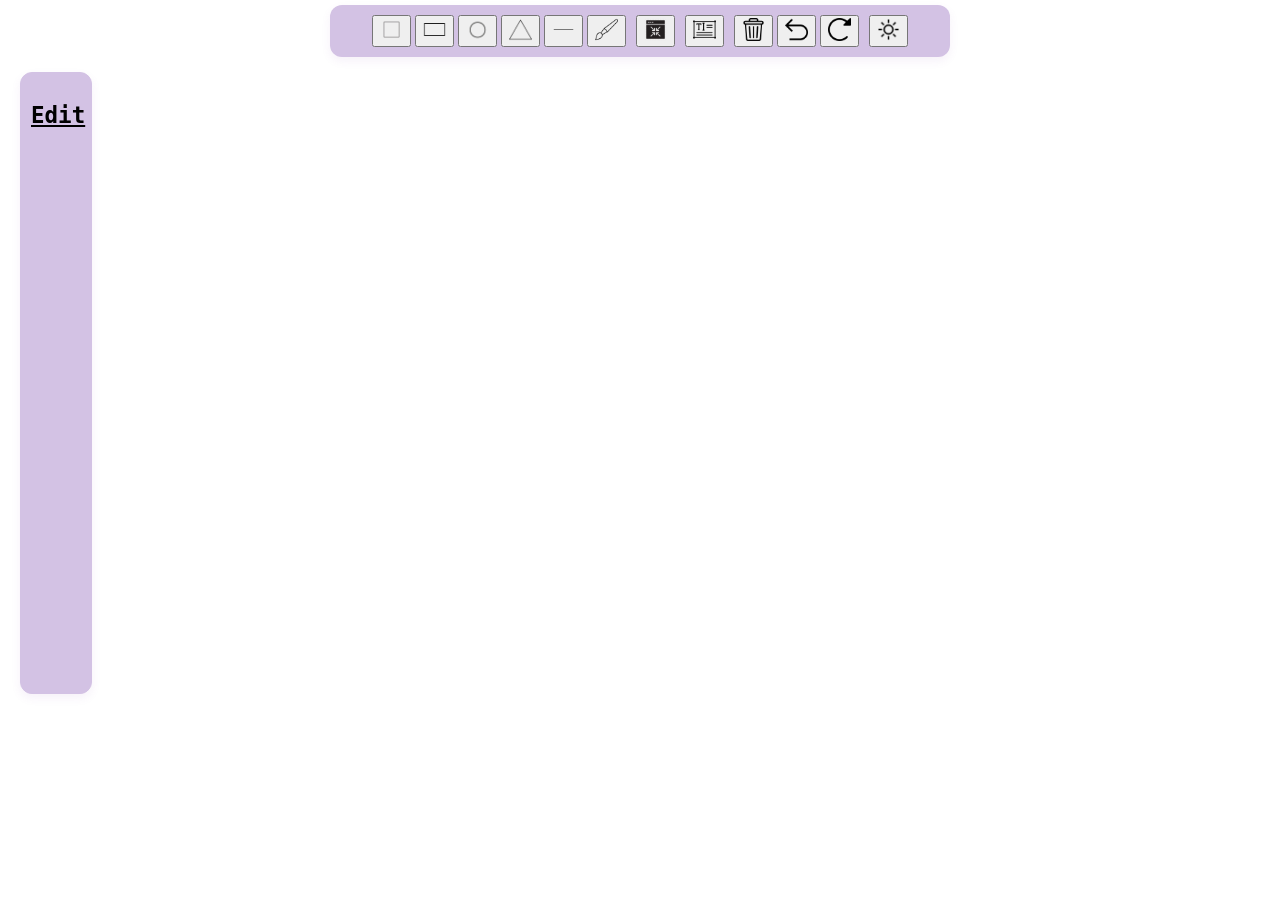
==== index.html @ 02af71a4 "Changed .html file name" ====
<!DOCTYPE html>
<html>
    <head>
        <meta charset="UTF-8">
        <title>SimplyDraw</title>
        <link rel="stylesheet" href="style.css">
    </head>
    <body>
        <header class="head">
            <div class="tools">
            <div id="Shapes">
                <button id="Square">
                    <img src="icons/square.png" alt="Square">
                </button>
                <button id="Rectangle">
                    <img src="icons/rectangle.png" alt="Rectangle">
               </button>
                <button id="Circle">
                    <img src="icons/circle.png" alt="Circle">
                </button>
                <button id="Triangle">
                    <img src="icons/triangle.png" alt="Triangle">
                </button>
                <button id="Line">
                    <img src="icons/line.png" alt="Line">
                </button>
                <button id="Brush">
                    <img src="icons/brush.png" alt="Brush">
                </button>
            </div>
            <button id="Image">
                <img src="icons/image.png" alt="Image">
            </button>
            <button id="textBox">
                <img src="icons/text.png" alt="TextBox">
            </button>
            <div class="clear">
            <button id="Bin">
                <img src="icons/bin.png" alt="Clear Screen">
            </button>
            <button id="Undo">
                <img src="icons/undo.png" alt="Undo">
            </button>
            <button id="Redo">
                <img src="icons/redo.png" alt="Redo">
            </button>
            </div>
            <div>
                <button class="mode">
                    <img src="icons/lightmode.png" alt="Light Mode">
                </button>
            </div>
            </div>

        </header>

        <main class="Workspace">
            <!-- creating side panel (i have made this comment cause it was confusing. It is not gpt generated :( ) -->
            <aside class="panel">
                <h2>Edit</h2>
                <div id="properties">
                </div>
            </aside>
            <section class="Canvas">
                <canvas id="Canvas" width="1600" height="800">
                </canvas>
            </section>
        </main>
        <div id="BrushCursor"></div>
        <script src="main.js">
        </script>
    </body>
</html>
---- style.css ----
body {
    margin: 0; 
    display: flex;
    flex-direction: column;
}
body.dark-mode {
    margin: 0; 
    display: flex;
    flex-direction: column;
    background-color: black;
    color: white;
}
.tools {
    display: flex;
    gap: 10px;
    padding: 10px; 
    background: #d3c2e4;
    justify-content: center;
    align-items: center;
    width: 600px;
    margin: 0 auto;
    box-shadow: 0 4px 10px rgba(139, 75, 179, 0.08);
    transition: all 0.3s ease;
    border-radius: 12px;
    transform: translateY(5px);

}
.tools.dark-mode {
    display: flex;
    gap: 10px;
    padding: 10px; 
    background: #6d36a4;
    justify-content: center;
    align-items: center;
    width: 600px;
    margin: 0 auto;
    box-shadow: 0 4px 10px rgba(143, 112, 162, 0.604);
    transition: all 0.3s ease;
    border-radius: 12px;
    transform: translateY(5px);

}
.tools:hover {
    transform: translateY(-3px);
    box-shadow: 0 10px 20px rgba(0, 0, 0, 0.12);
}
.tools:hover.dark-mode {
    transform: translateY(-3px);
    box-shadow: 0 10px 20px rgba(177, 124, 124, 0.12);
}

.tools button:hover {
    transform: translateY(-2px);
    border-color: #d3c2e4;
}
.tools button:hover.dark-mode {
    transform: translateY(-2px);
    border-color: #6d36a4;
}
.tools button.active {
    background-color: #d3c2e4;
}
.tools button.active.dark-mode {
    background-color: #6d36a4;
}

button img {
  width: 23px;
  height: 23px;
  border-color: #d3c2e4;
}
button img.dark-mode {
  width: 23px;
  height: 23px;
  border-color: #6d36a4;
}

.Workspace {
    display: flex;
}
.Workspace.dark-mode {
    display: flex;
    background-color: black;
    color: white;
}


.Canvas {
    flex: 1
}
.Canvas.dark-mode {
    flex: 1;
    background-color: black;
    color: white;
}

#Canvas {
    width: 100%;
    height: 100%;
    display: block;
    position: relative
}
#Canvas.dark-mode {
    width: 100%;
    height: 100%;
    display: block;
    position: relative;
    background-color: black;
    color: white;
}
.panel {
    display: flex;
    flex-direction: column;
    gap: 5px;
    background: #d3c2e4;
    padding: 3px;
    font-size: 15px;
    border: 1px solid #d3c2e4;
    padding: 10px;
    margin: 20px;
    width: 50px;
    height: 600px;
    box-shadow: 0 4px 10px rgba(139, 75, 179, 0.08);
    transition: all 0.3s ease;
    border-radius: 12px;
    font-family: Papyrus, monospace;
    color: black;
    text-decoration: underline black;
}
.panel.dark-mode {
    display: flex;
    flex-direction: column;
    gap: 5px;
    background: #6d36a4;
    padding: 3px;
    font-size: 15px;
    border: 1px solid #6d36a4;
    padding: 10px;
    margin: 20px;
    width: 50px;
    height: 600px;
    box-shadow: 0 4px 10px rgba(153, 105, 183, 0.331);
    transition: all 0.3s ease;
    border-radius: 12px;
    font-family: Papyrus, monospace;
    color: white;
    text-decoration: underline;
    text-decoration-color: white;
}

.panel:hover {
    transform: translateY(-5px);
    box-shadow: 0 10px 20px rgba(0, 0, 0, 0.12);
}
.panel:hover.dark-mode {
    transform: translateY(-5px);
    box-shadow: 0 10px 20px rgba(255, 255, 255, 0.12);
}
#BrushCursor {
    position: absolute;
    border: 1px solid black;
    border-radius: 50%;
    width: 5px;
    height: 5px;
    display: none; 
    pointer-events: none; 
}
#BrushCursor.dark-mode {
    position: absolute;
    border: 1px solid white;
    border-radius: 50%;
    width: 5px;
    height: 5px;
    display: none; 
    pointer-events: none; 
}

.control {
    margin-bottom: 10px;
    display: flex;
    flex-direction: column;
    align-items: center;
    gap: 10px;
}
.control.dark-mode {
    margin-bottom: 10px;
    display: flex;
    flex-direction: column;
    align-items: center;
    gap: 10px;
    background-color: black;
    color: white;

}

.control input[type="range"] {
    flex: 1;
    width: 50px;
}
body.dark-mode .control input[type="range"] {
    flex: 1;
    width: 50px;
    background-color: black;
    color: white;
}
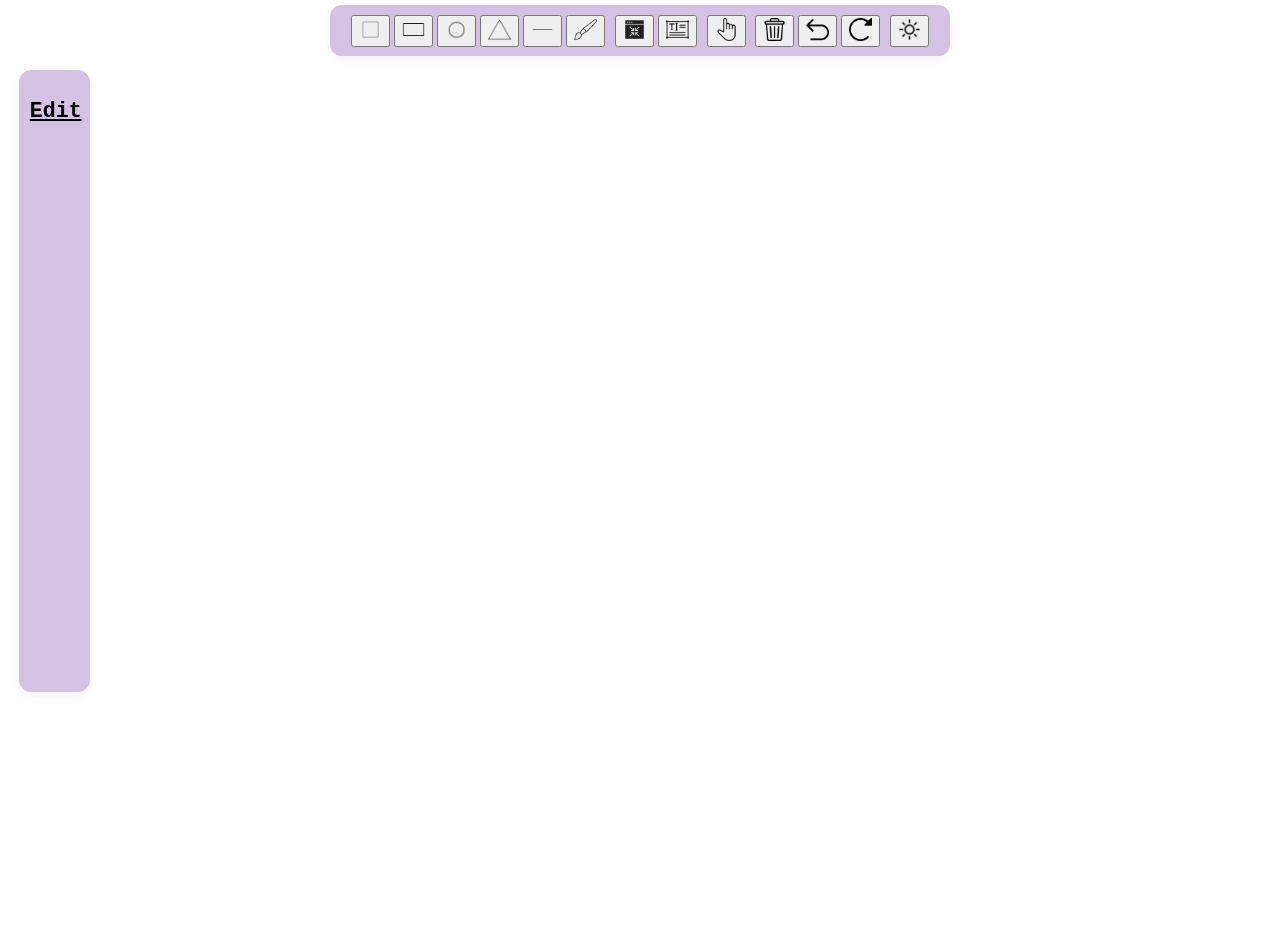
==== commit b540275a: "Added selection,changes px to relative units" ====
--- a/index.html
+++ b/index.html
@@ -28,12 +28,19 @@
                     <img src="icons/brush.png" alt="Brush">
                 </button>
             </div>
+            <div>
             <button id="Image">
                 <img src="icons/image.png" alt="Image">
             </button>
             <button id="textBox">
                 <img src="icons/text.png" alt="TextBox">
             </button>
+            </div>
+            <div>
+                <button id="Select">
+                <img src="icons/select.png" alt="Select">
+            </button>
+            </div>
             <div class="clear">
             <button id="Bin">
                 <img src="icons/bin.png" alt="Clear Screen">
@@ -62,7 +69,7 @@
                 </div>
             </aside>
             <section class="Canvas">
-                <canvas id="Canvas" width="1600" height="800">
+                <canvas id="Canvas" width="1600" height="900">
                 </canvas>
             </section>
         </main>
--- a/style.css
+++ b/style.css
@@ -12,12 +12,13 @@
 }
 .tools {
     display: flex;
-    gap: 10px;
-    padding: 10px; 
+    gap: 0.6rem;
+    padding: 0.6rem;
     background: #d3c2e4;
     justify-content: center;
     align-items: center;
-    width: 600px;
+    width: 80%;
+    max-width: 600px;
     margin: 0 auto;
     box-shadow: 0 4px 10px rgba(139, 75, 179, 0.08);
     transition: all 0.3s ease;
@@ -27,12 +28,13 @@
 }
 .tools.dark-mode {
     display: flex;
-    gap: 10px;
-    padding: 10px; 
+    gap: 0.6rem;
+    padding: 0.6rem; 
     background: #6d36a4;
     justify-content: center;
     align-items: center;
-    width: 600px;
+    width: 80%;
+    max-width: 600px;
     margin: 0 auto;
     box-shadow: 0 4px 10px rgba(143, 112, 162, 0.604);
     transition: all 0.3s ease;
@@ -111,13 +113,12 @@
 .panel {
     display: flex;
     flex-direction: column;
-    gap: 5px;
+    gap: 0.3rem;
     background: #d3c2e4;
-    padding: 3px;
-    font-size: 15px;
+    font-size: 0.9rem;
     border: 1px solid #d3c2e4;
-    padding: 10px;
-    margin: 20px;
+    padding: 0.6rem;
+    margin: 1.2rem;
     width: 50px;
     height: 600px;
     box-shadow: 0 4px 10px rgba(139, 75, 179, 0.08);
@@ -130,13 +131,12 @@
 .panel.dark-mode {
     display: flex;
     flex-direction: column;
-    gap: 5px;
+    gap: 0.3rem;
     background: #6d36a4;
-    padding: 3px;
-    font-size: 15px;
+    font-size: 0.9rem;
     border: 1px solid #6d36a4;
-    padding: 10px;
-    margin: 20px;
+    padding: 0.6rem;
+    margin: 1.2rem;
     width: 50px;
     height: 600px;
     box-shadow: 0 4px 10px rgba(153, 105, 183, 0.331);
@@ -180,14 +180,14 @@
     display: flex;
     flex-direction: column;
     align-items: center;
-    gap: 10px;
+    gap: 0.6rem;
 }
 .control.dark-mode {
     margin-bottom: 10px;
     display: flex;
     flex-direction: column;
     align-items: center;
-    gap: 10px;
+    gap: 0.6rem;
     background-color: black;
     color: white;
 
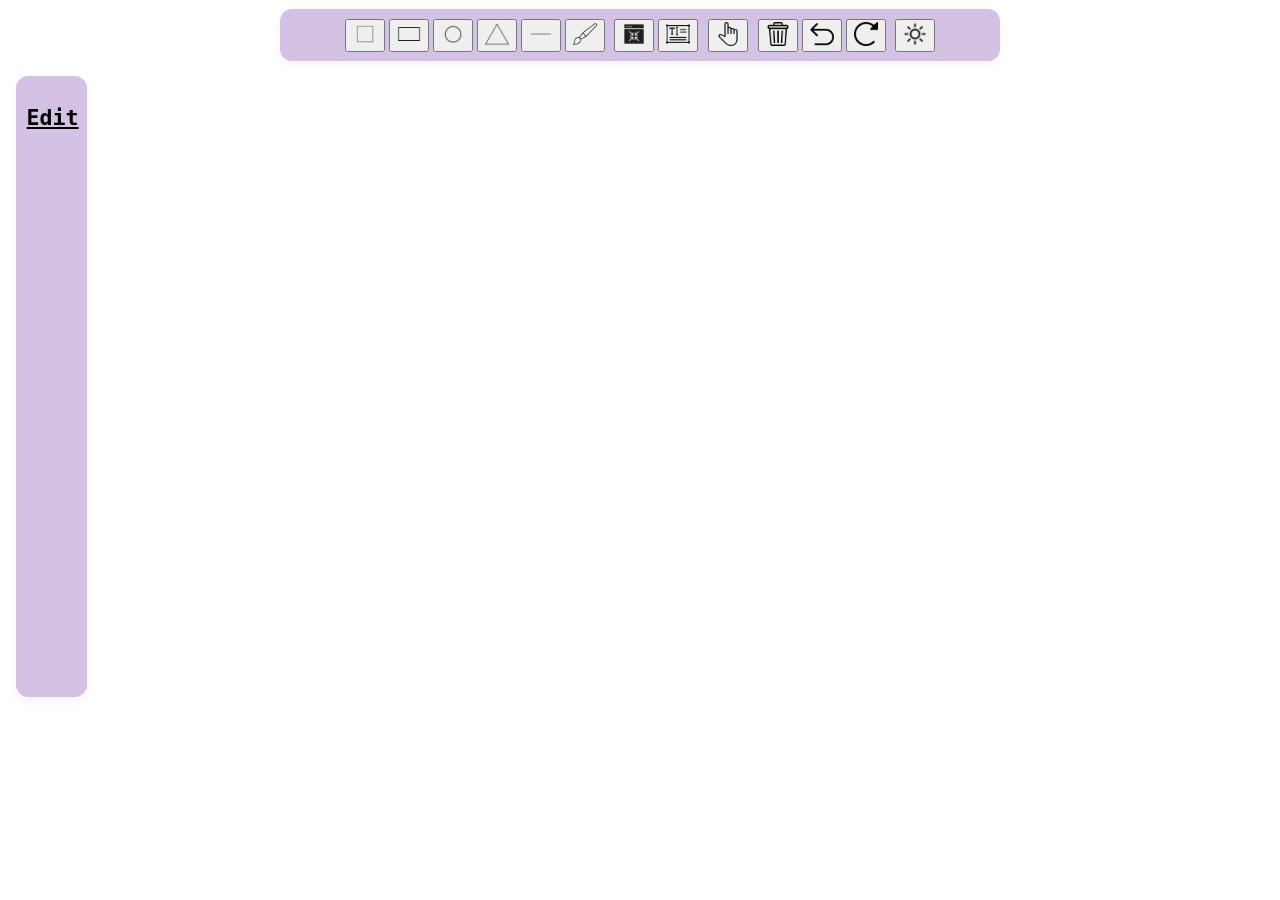
==== commit 28601dfb: "Fix some bugs" ====
--- a/index.html
+++ b/index.html
@@ -4,6 +4,7 @@
         <meta charset="UTF-8">
         <title>SimplyDraw</title>
         <link rel="stylesheet" href="style.css">
+        <meta name="viewport" content="width=device-width, initial-scale=1.0">
     </head>
     <body>
         <header class="head">
@@ -32,7 +33,7 @@
             <button id="Image">
                 <img src="icons/image.png" alt="Image">
             </button>
-            <button id="textBox">
+            <button id="Text">
                 <img src="icons/text.png" alt="TextBox">
             </button>
             </div>
--- a/style.css
+++ b/style.css
@@ -2,6 +2,7 @@
     margin: 0; 
     display: flex;
     flex-direction: column;
+    height: 100dvh 
 }
 body.dark-mode {
     margin: 0; 
@@ -9,6 +10,7 @@
     flex-direction: column;
     background-color: black;
     color: white;
+    height: 100dvh;
 }
 .tools {
     display: flex;
@@ -17,7 +19,7 @@
     background: #d3c2e4;
     justify-content: center;
     align-items: center;
-    width: 80%;
+    width: 92%;
     max-width: 600px;
     margin: 0 auto;
     box-shadow: 0 4px 10px rgba(139, 75, 179, 0.08);
@@ -79,28 +81,43 @@
 
 .Workspace {
     display: flex;
+    flex: 1;
+    min-height: 0;  
+    overflow: hidden;       
 }
 .Workspace.dark-mode {
     display: flex;
     background-color: black;
     color: white;
+    flex: 1;
+    min-height: 0;
+    overflow: hidden;
 }
 
 
 .Canvas {
-    flex: 1
+    flex: 1;
+    position: relative;
+    z-index: 1;
+    touch-action: none;
+    min-width: 0; 
 }
 .Canvas.dark-mode {
     flex: 1;
     background-color: black;
     color: white;
+    touch-action: none;
+    position: relative;
+    z-index: 1;
+    min-width: 0; 
 }
 
 #Canvas {
     width: 100%;
     height: 100%;
     display: block;
-    position: relative
+    position: relative;
+    touch-action: none;
 }
 #Canvas.dark-mode {
     width: 100%;
@@ -109,6 +126,7 @@
     position: relative;
     background-color: black;
     color: white;
+    touch-action: none;
 }
 .panel {
     display: flex;
@@ -127,6 +145,7 @@
     font-family: Papyrus, monospace;
     color: black;
     text-decoration: underline black;
+
 }
 .panel.dark-mode {
     display: flex;
@@ -203,4 +222,144 @@
     background-color: black;
     color: white;
 }
-
+#addImageURL, #addRandomImage {
+    font-size: 0.72rem;
+    padding: 3px 6px;
+    border-radius: 6px;
+    border: none;
+    background: #8b4fc7;
+    color: white;
+    cursor: pointer;
+    margin-top: 2px;
+    width: 80px;
+}
+#addImageURL:hover, #addRandomImage:hover {
+    background: #6d36a4;
+}
+.head {
+    flex-shrink: 0; 
+    padding: 4px 0;
+}
+
+
+@media (max-width: 768px) {
+    .tools {
+        width: 96%;
+        gap: 0.3rem;
+        padding: 0.4rem 0.5rem;
+        transform: translateY(3px);
+    }
+ 
+    button img {
+        width: 20px;
+        height: 20px;
+    }
+ 
+    .tools button {
+        min-width: 34px;
+        min-height: 34px;
+    }
+ 
+    .Workspace {
+        flex-direction: column-reverse;
+    }
+ 
+    .panel {
+        flex-direction: row;
+        flex-wrap: wrap;
+        width: 100%;
+        height: auto;
+        margin: 0;
+        border-radius: 0;
+        padding: 0.5rem;
+        overflow-x: auto;
+        overflow-y: hidden;
+        align-items: flex-start;
+        border-left: none;
+        border-right: none;
+    }
+ 
+    .panel h2 {
+        width: 100%;
+        font-size: 0.8rem;
+        margin-bottom: 0.2rem;
+    }
+ 
+    .control {
+        flex-direction: row;
+        flex-wrap: wrap;
+        align-items: center;
+        gap: 0.3rem;
+        margin-bottom: 4px;
+        min-width: 120px;
+    }
+ 
+    .control input[type="range"] {
+        width: 80px;
+        max-width: 80px;
+    }
+ 
+    .Canvas {
+        flex: 1;
+    }
+}
+
+@media (max-width: 480px) {
+    .tools {
+        width: 100%;
+        border-radius: 0;
+        transform: none;
+        max-width: none;
+        padding: 0.35rem 0.4rem;
+        gap: 0.25rem;
+    }
+ 
+    button img {
+        width: 18px;
+        height: 18px;
+    }
+ 
+    .tools button {
+        min-width: 30px;
+        min-height: 30px;
+        padding: 3px;
+    }
+ 
+    .panel {
+        padding: 0.4rem;
+        gap: 0.4rem;
+    }
+ 
+    .control {
+        min-width: 100px;
+    }
+ 
+    .control input[type="range"] {
+        width: 60px;
+        max-width: 60px;
+    }
+ 
+    .control input[type="number"] {
+        width: 44px;
+    }
+ 
+    .control label {
+        font-size: 0.7rem;
+    }
+}
+
+@media (min-width: 1200px) {
+    .tools {
+        max-width: 700px;
+    }
+ 
+    .panel {
+        width: 50px;
+        margin: 1rem;
+    }
+ 
+    button img {
+        width: 24px;
+        height: 24px;
+    }
+}
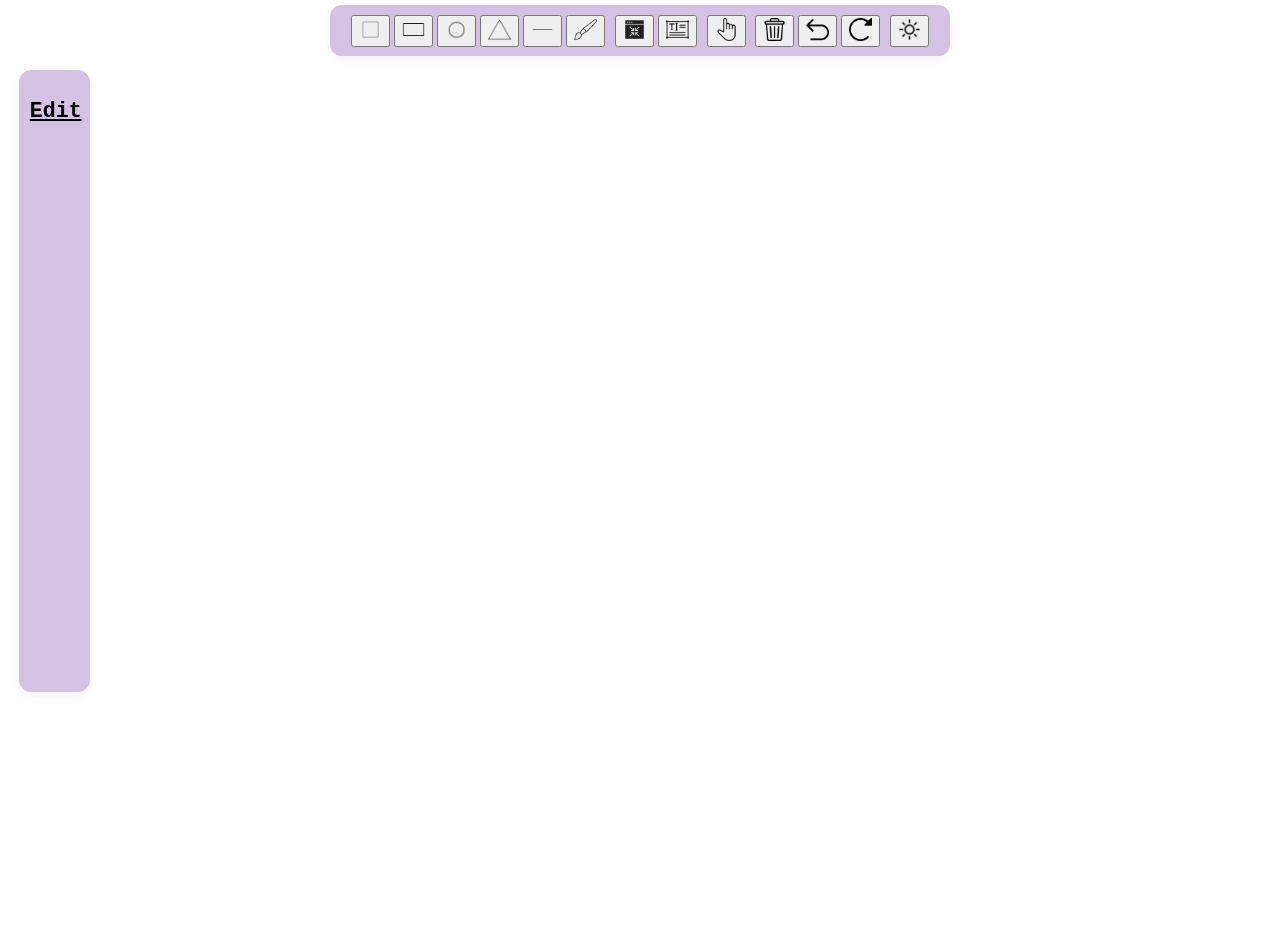
==== commit 08a92a4d: "Edit html file" ====
--- a/index.html
+++ b/index.html
@@ -63,7 +63,7 @@
         </header>
 
         <main class="Workspace">
-            <!-- creating side panel (i have made this comment cause it was confusing. It is not gpt generated :( ) -->
+            <!-- creating side panel -->
             <aside class="panel">
                 <h2>Edit</h2>
                 <div id="properties">
--- a/style.css
+++ b/style.css
@@ -1,8 +1,9 @@
 body {
+    width: 100%;
+    height: 100%;
     margin: 0; 
     display: flex;
     flex-direction: column;
-    height: 100dvh 
 }
 body.dark-mode {
     margin: 0; 
@@ -10,7 +11,6 @@
     flex-direction: column;
     background-color: black;
     color: white;
-    height: 100dvh;
 }
 .tools {
     display: flex;
@@ -19,7 +19,7 @@
     background: #d3c2e4;
     justify-content: center;
     align-items: center;
-    width: 92%;
+    width: 80%;
     max-width: 600px;
     margin: 0 auto;
     box-shadow: 0 4px 10px rgba(139, 75, 179, 0.08);
@@ -81,43 +81,31 @@
 
 .Workspace {
     display: flex;
-    flex: 1;
-    min-height: 0;  
-    overflow: hidden;       
+    flex-direction: row;
+    flex-wrap: wrap;
 }
 .Workspace.dark-mode {
     display: flex;
     background-color: black;
     color: white;
-    flex: 1;
-    min-height: 0;
-    overflow: hidden;
 }
 
 
 .Canvas {
     flex: 1;
-    position: relative;
-    z-index: 1;
-    touch-action: none;
-    min-width: 0; 
+    min-width: 300px;
 }
 .Canvas.dark-mode {
     flex: 1;
     background-color: black;
     color: white;
-    touch-action: none;
-    position: relative;
-    z-index: 1;
-    min-width: 0; 
 }
 
 #Canvas {
     width: 100%;
     height: 100%;
     display: block;
-    position: relative;
-    touch-action: none;
+    position: relative
 }
 #Canvas.dark-mode {
     width: 100%;
@@ -126,7 +114,6 @@
     position: relative;
     background-color: black;
     color: white;
-    touch-action: none;
 }
 .panel {
     display: flex;
@@ -145,7 +132,6 @@
     font-family: Papyrus, monospace;
     color: black;
     text-decoration: underline black;
-
 }
 .panel.dark-mode {
     display: flex;
@@ -236,130 +222,21 @@
 #addImageURL:hover, #addRandomImage:hover {
     background: #6d36a4;
 }
-.head {
-    flex-shrink: 0; 
-    padding: 4px 0;
-}
-
-
-@media (max-width: 768px) {
+@media only screen and (max-width: 600px) {
+    .panel {
+        width: 12vw; 
+        height: auto;
+        font-size: 0.7rem;
+    }
     .tools {
-        width: 96%;
         gap: 0.3rem;
-        padding: 0.4rem 0.5rem;
-        transform: translateY(3px);
-    }
- 
-    button img {
-        width: 20px;
-        height: 20px;
-    }
- 
-    .tools button {
-        min-width: 34px;
-        min-height: 34px;
-    }
- 
-    .Workspace {
-        flex-direction: column-reverse;
-    }
- 
-    .panel {
-        flex-direction: row;
-        flex-wrap: wrap;
-        width: 100%;
-        height: auto;
-        margin: 0;
-        border-radius: 0;
-        padding: 0.5rem;
-        overflow-x: auto;
-        overflow-y: hidden;
-        align-items: flex-start;
-        border-left: none;
-        border-right: none;
-    }
- 
-    .panel h2 {
-        width: 100%;
-        font-size: 0.8rem;
-        margin-bottom: 0.2rem;
-    }
- 
-    .control {
-        flex-direction: row;
-        flex-wrap: wrap;
-        align-items: center;
-        gap: 0.3rem;
-        margin-bottom: 4px;
-        min-width: 120px;
-    }
- 
-    .control input[type="range"] {
-        width: 80px;
-        max-width: 80px;
-    }
- 
-    .Canvas {
-        flex: 1;
-    }
-}
-
-@media (max-width: 480px) {
-    .tools {
-        width: 100%;
-        border-radius: 0;
-        transform: none;
-        max-width: none;
-        padding: 0.35rem 0.4rem;
-        gap: 0.25rem;
-    }
- 
+        padding: 0.4rem;
+    }
     button img {
         width: 18px;
         height: 18px;
     }
- 
-    .tools button {
-        min-width: 30px;
-        min-height: 30px;
-        padding: 3px;
-    }
- 
-    .panel {
-        padding: 0.4rem;
-        gap: 0.4rem;
-    }
- 
-    .control {
-        min-width: 100px;
-    }
- 
-    .control input[type="range"] {
-        width: 60px;
-        max-width: 60px;
-    }
- 
-    .control input[type="number"] {
-        width: 44px;
-    }
- 
-    .control label {
-        font-size: 0.7rem;
-    }
-}
-
-@media (min-width: 1200px) {
-    .tools {
-        max-width: 700px;
-    }
- 
-    .panel {
-        width: 50px;
-        margin: 1rem;
-    }
- 
-    button img {
-        width: 24px;
-        height: 24px;
+    .Canvas {
+        min-height: 400px; /* ensures canvas is usable */
     }
 }
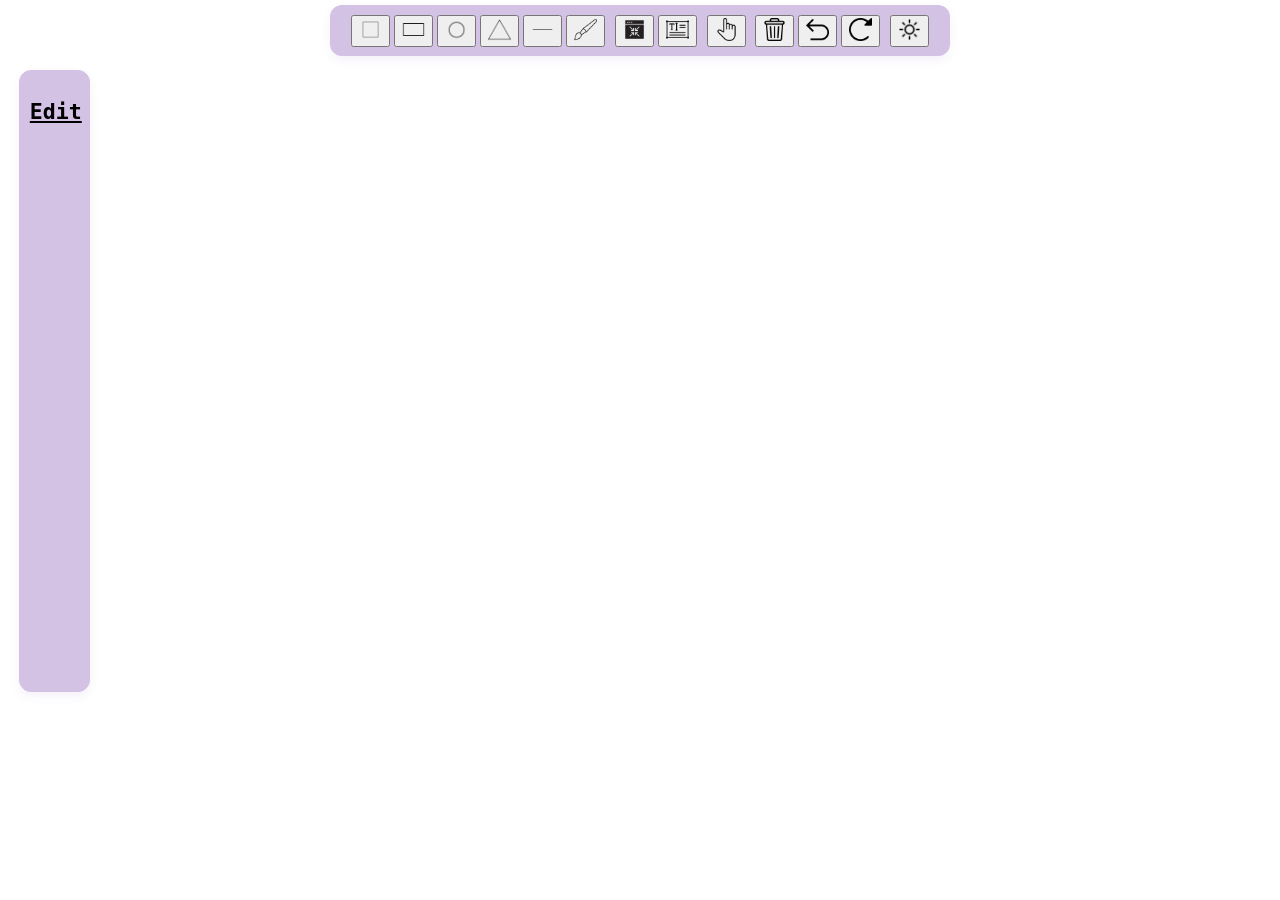
==== commit e6da6e70: "Add modular basic and pointer events" ====
--- a/index.html
+++ b/index.html
@@ -75,7 +75,7 @@
             </section>
         </main>
         <div id="BrushCursor"></div>
-        <script src="main.js">
+        <script type="module" src="JS/main.js"></script>
         </script>
     </body>
 </html>
--- a/style.css
+++ b/style.css
@@ -4,6 +4,7 @@
     margin: 0; 
     display: flex;
     flex-direction: column;
+    overflow: hidden; 
 }
 body.dark-mode {
     margin: 0; 
@@ -11,6 +12,7 @@
     flex-direction: column;
     background-color: black;
     color: white;
+    overflow: hidden; 
 }
 .tools {
     display: flex;
@@ -105,7 +107,9 @@
     width: 100%;
     height: 100%;
     display: block;
-    position: relative
+    position: relative;
+    touch-action: none;
+    user-select: none; 
 }
 #Canvas.dark-mode {
     width: 100%;
@@ -114,6 +118,8 @@
     position: relative;
     background-color: black;
     color: white;
+    touch-action: none;
+    user-select: none; 
 }
 .panel {
     display: flex;
@@ -161,24 +167,6 @@
     transform: translateY(-5px);
     box-shadow: 0 10px 20px rgba(255, 255, 255, 0.12);
 }
-#BrushCursor {
-    position: absolute;
-    border: 1px solid black;
-    border-radius: 50%;
-    width: 5px;
-    height: 5px;
-    display: none; 
-    pointer-events: none; 
-}
-#BrushCursor.dark-mode {
-    position: absolute;
-    border: 1px solid white;
-    border-radius: 50%;
-    width: 5px;
-    height: 5px;
-    display: none; 
-    pointer-events: none; 
-}
 
 .control {
     margin-bottom: 10px;
@@ -208,20 +196,7 @@
     background-color: black;
     color: white;
 }
-#addImageURL, #addRandomImage {
-    font-size: 0.72rem;
-    padding: 3px 6px;
-    border-radius: 6px;
-    border: none;
-    background: #8b4fc7;
-    color: white;
-    cursor: pointer;
-    margin-top: 2px;
-    width: 80px;
-}
-#addImageURL:hover, #addRandomImage:hover {
-    background: #6d36a4;
-}
+
 @media only screen and (max-width: 600px) {
     .panel {
         width: 12vw; 
@@ -237,6 +212,6 @@
         height: 18px;
     }
     .Canvas {
-        min-height: 400px; /* ensures canvas is usable */
+        min-height: 400px;
     }
 }
